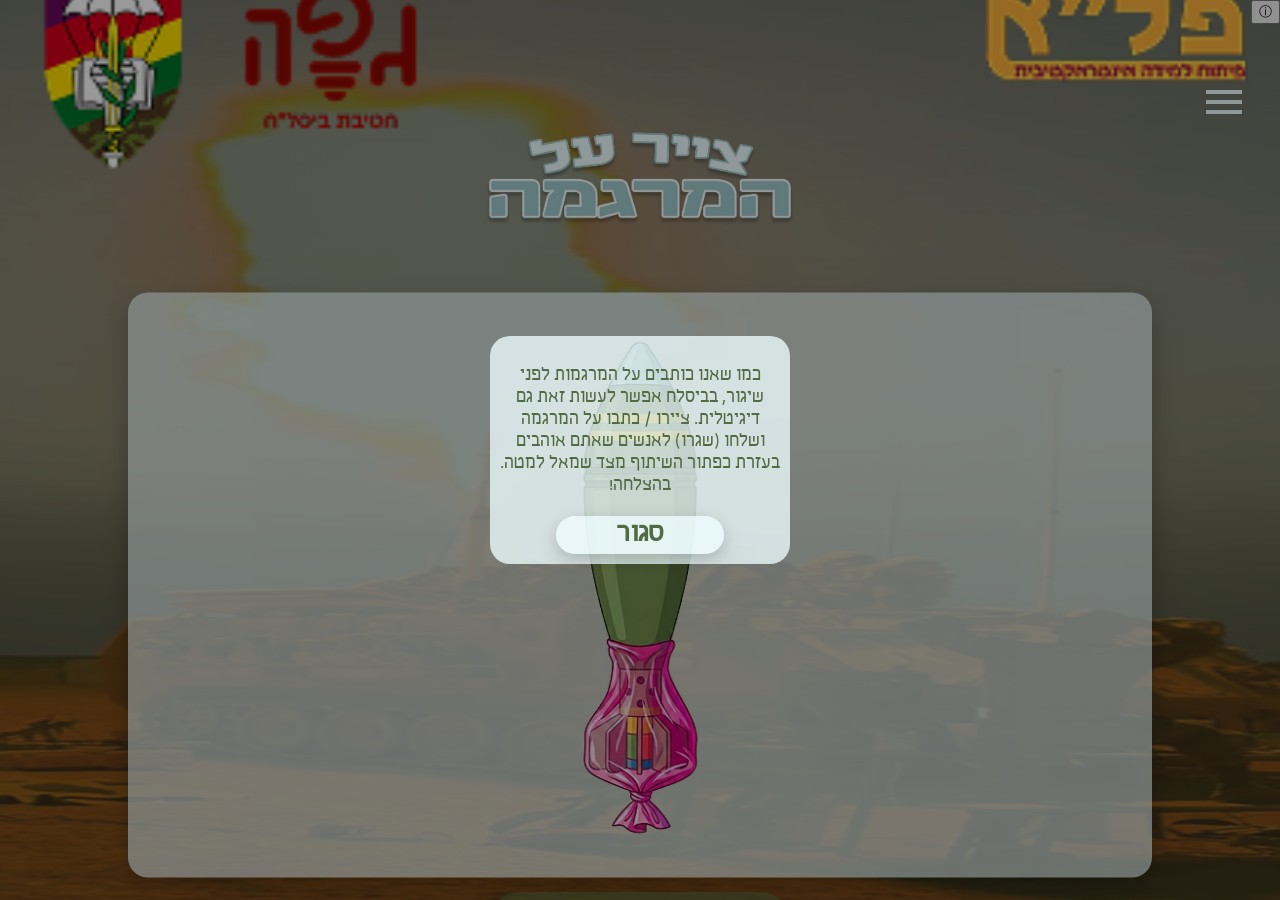
==== page4.html @ 2453320f "Add files via upload" ====
<!DOCTYPE html>
<html lang="en">

<head>
  <meta charset="UTF-8">
  <meta name="viewport" content="width=device-width, initial-scale=1.0">
  <title>צייר על המרגמה</title>
  <link rel="stylesheet" href="index.css">
</head>

<body>
  <img class="navbar" src="assets/elements/logo.png" alt="icon 1">
  <img class="title" src="assets/elements/drawOnTheMargema.png" alt="icon 1">
<button id="infoBtn">
    ⓘ
</button>
<div id="infoPopup" class="infoPopup">

    <div class="infoBox">

          <p>
             כמו שאנו כותבים על המרגמות לפני שיגור, בביסלח אפשר לעשות זאת גם דיגיטלית. ציירו / כתבו על המרגמה ושלחו (שגרו) לאנשים שאתם אוהבים בעזרת כפתור השיתוף מצד שמאל למטה. בהצלחה!
        </p>
                <button id="closeInfo">סגור</button>



    </div>

</div>
 <div class="drawArea">

    <img id="baseImage" src="assets/elements/margema.png">

    <canvas id="paintCanvas"></canvas>

</div>
<div class="toolbar">

    <button id="penBtn" class="toolBtn activeTool">
        <img src="assets/icons/draw.png" alt="">
    </button>

    <button id="eraserBtn" class="toolBtn">
        <img src="assets/icons/erase.png" alt="">
    </button>

    <input type="color" id="colorPicker" value="#88b84d">

    <div class="sizeBox">

        <button id="sizeBtn" class="toolBtn">
            <img src="assets/icons/size.png" alt="">
        </button>

        <div id="sizePopup" class="sizePopup">
            <input
                type="range"
                id="sizePicker"
                min="2"
                max="30"
                value="5">

            <span id="sizeValue">5</span>
        </div>

    </div>

    <button id="clearBtn" class="toolBtn">
        <img src="assets/icons/delete.png" alt="">
    </button>

    <button id="shareBtn" class="toolBtn">
        <img src="assets/icons/share.png" alt="">
    </button>

</div>
</div>
      </div>
    </div>
    <button id="menuBtn" class="menuBtn">

      <svg id="menuIcon" xmlns="http://www.w3.org/2000/svg" viewBox="0 -960 960 960">

        <path d="M120-240v-80h720v80H120Zm0-200v-80h720v80H120Zm0-200v-80h720v80H120Z" />

      </svg>

    </button>
<!-- <div class="inst">צייר על המרגמה ושגר אותה למישהו שאתה אוהב!</div> -->
    <div id="overlay"></div>

    <nav id="sideMenu">

      <a href="index.html">דף הבית</a>

      <a href="page1.html">טעויות ירי</a>

      <a href="page2.html">מבחני הו"בים</a>

      <a href="page3.html">בד״חים</a>

      <a href="page4.html">צייר על המרגמה</a>

    </nav>
</body>
<script>
    window.addEventListener("load", () => {
    const hasVisited = localStorage.getItem("infoSeen");

    if (!hasVisited) {
        infoPopup.classList.add("show");
        localStorage.setItem("infoSeen", "true");
    }
    const img = document.getElementById("baseImage");

img.onload = () => {
    resizeCanvas();
};
});
  const menuBtn =
    document.getElementById("menuBtn");

  const sideMenu =
    document.getElementById("sideMenu");

  const overlay =
    document.getElementById("overlay");

  menuBtn.addEventListener("click", () => {

    sideMenu.classList.toggle("active");

    overlay.classList.toggle("active");

    menuBtn.classList.toggle("active");

  });

  overlay.addEventListener("click", closeMenu);

  function closeMenu() {

    sideMenu.classList.remove("active");

    overlay.classList.remove("active");

    menuBtn.classList.remove("active");
  }

 const canvas = document.getElementById("paintCanvas");
const ctx = canvas.getContext("2d");

function resizeCanvas() {

    const rect = canvas.getBoundingClientRect();
    const ratio = window.devicePixelRatio || 1;

    canvas.width = rect.width * ratio;
    canvas.height = rect.height * ratio;

    ctx.setTransform(ratio, 0, 0, ratio, 0, 0);

    ctx.lineCap = "round";
    ctx.lineJoin = "round";
}

resizeCanvas();
window.addEventListener("resize", resizeCanvas);

let drawing = false;
let color = "#516b42";
let size = 5;
let erase = false;

function getPos(e) {
    return {
        x: e.offsetX,
        y: e.offsetY
    };
}

/* ---------- ציור ---------- */

function start(e) {

    e.preventDefault();

    drawing = true;

    const p = getPos(e);

    ctx.beginPath();
    ctx.moveTo(p.x, p.y);
}

function draw(e) {

    if (!drawing) return;

    e.preventDefault();

    const p = getPos(e);

    ctx.globalCompositeOperation = erase
        ? "destination-out"
        : "source-over";

    ctx.strokeStyle = color;
    ctx.lineWidth = erase ? 25 : size;

    ctx.lineTo(p.x, p.y);
    ctx.stroke();
}

function stop() {

    drawing = false;
}

/* ---------- Pointer Events (עובד גם במחשב וגם באייפון) ---------- */

canvas.addEventListener("pointerdown", start);
canvas.addEventListener("pointermove", draw);
window.addEventListener("pointerup", stop);
window.addEventListener("pointercancel", stop);

/* ---------- צבע ---------- */

colorPicker.oninput = e => {

    erase = false;
    color = e.target.value;
};

/* ---------- מחק ---------- */

eraserBtn.onclick = () => {

    erase = true;
};

/* ---------- ניקוי ---------- */

clearBtn.onclick = () => {

    ctx.clearRect(0, 0, canvas.width, canvas.height);
};

/* ---------- שיתוף ---------- */

shareBtn.onclick = async () => {

    const out = document.createElement("canvas");

    out.width = canvas.width;
    out.height = canvas.height;

    const octx = out.getContext("2d");

    octx.fillStyle = "#fff";
    octx.fillRect(0, 0, out.width, out.height);

    const img = document.getElementById("baseImage");

    octx.drawImage(img, 0, 0, out.width, out.height);
    octx.drawImage(canvas, 0, 0);

    const blob = await new Promise(r => out.toBlob(r));

    const file = new File(
        [blob],
        "drawing.png",
        { type: "image/png" }
    );

    if (navigator.canShare) {

        navigator.share({

            files: [file],

            title: "הנה הציור שלי על המרגמה, אין על קורס מרגמות בביסלח!"

        });

    }

};

/* ---------- גודל עט ---------- */

const sizeBtn = document.getElementById("sizeBtn");
const sizePopup = document.getElementById("sizePopup");
const sizePicker = document.getElementById("sizePicker");
const sizeValue = document.getElementById("sizeValue");

sizeBtn.onclick = () => {

    sizePopup.classList.toggle("show");
};

sizePicker.oninput = e => {

    size = Number(e.target.value);
    sizeValue.textContent = size;
};

/* ---------- חלון מידע ---------- */

const infoBtn = document.getElementById("infoBtn");
const infoPopup = document.getElementById("infoPopup");
const closeInfo = document.getElementById("closeInfo");

infoBtn.onclick = () => infoPopup.classList.add("show");

closeInfo.onclick = () => infoPopup.classList.remove("show");

infoPopup.onclick = e => {

    if (e.target === infoPopup) {

        infoPopup.classList.remove("show");
    }
};
</script>


<div class="dots"></div>
</body>

<style>
  * {
    box-sizing: border-box;
  }

  body {
    margin: 0;
    overflow-x: hidden;
    margin: 0;
    min-height: 100vh;
    background-image: url("assets/backgrounds/bg1.png");
    background-size: 100vw 100vh;
    background-position: center;
    background-repeat: repeat-y;
    direction: rtl;
    font-family: "secular";

  }
.toolBtn svg{
    width:22px;
    height:22px;
    display:block;
    flex-shrink:0;
    fill:#516b42;
}


  .title {
    top: 20vh;
    width: min(70vw, 320px);
  }

:root{

    --menuColor:#EFFEFF;
    --menuOpenColor:#88b84d;

    --menuWidth:55vw;

}

/* ================= MENU BUTTON ================= */

.menuBtn{

    position:absolute;

    top:8vh;
    right:2vw;

    width:60px;
    height:60px;

    border:none;

    background:none;

    cursor:pointer;

    z-index:1001;
}

#menuIcon{

    width:100%;
    height:100%;

    fill:var(--menuColor);

    transition:.3s;
}

.menuBtn.active #menuIcon{

    fill:var(--menuOpenColor);
    
}

.menuBtn.active{
    display: none;
}


#sideMenu{

    position:fixed;

    top:0;
    right:-100%;

    width:var(--menuWidth);

    height:100vh;

    background:rgba(245,250,248,.95);

    backdrop-filter:blur(12px);

    border-radius:30px 0 0 30px;

    display:flex;

    flex-direction:column;

    padding-top:12vh;

    transition:.4s ease;

    z-index:100000;
}

#sideMenu.active{

    right:0;
}

#sideMenu a{

    text-decoration:none;

    color:#5d6940;

    font-size:1.8rem;

    font-weight: 580;

    padding:2vh 2vw;

    border-bottom:1px solid rgba(0,0,0,.08);

    transition:.25s;
}

#sideMenu a:hover{

    background:#dce7d0;
}

 .categoryScreen{
    position:absolute;
    top:35%;
    width:100%;
    display:flex;
    flex-direction:column;
    align-items:center;
    gap:30px;
}

.categoryBtn{
    width:45vw;
    cursor:pointer;
}
.viewer{
    display:none;

    position:absolute;
    top:65%;
    left:50%;
    transform:translate(-50%,-50%);

    width:70vw;
    height:70vh;

    overflow-y:auto;
    scroll-snap-type:y mandatory;

}

.viewer::-webkit-scrollbar{
    display:none;
}

.viewer img{
    width:100%;
    height:80vh;

    object-fit:contain;

    scroll-snap-align:start;

    background: #effeff00;
}

.categoryBtn{
    width:45vw;
    cursor:pointer;

    transition:transform .18s ease,
               filter .18s ease,
               opacity .25s ease;
}

.categoryBtn:hover{
    transform:scale(1.05);
}

.categoryBtn:active{
    transform:scale(0.92);
}

.categoryBtn.clicked{
    transform:scale(0.88);
    opacity:0;
    filter:blur(4px);
}
.drawArea{

    position:absolute;

    top:65%;

    left:50%;

    transform:translate(-50%,-50%);

    width:80vw;

    height:65vh;

    border-radius:20px;

    overflow:hidden;

    background:#effeffae;

    box-shadow:0 10px 25px rgba(0,0,0,.25);

}

#baseImage{

    position:absolute;

    width:100%;

    height:100%;

    object-fit:contain;

    pointer-events:none;
}

#paintCanvas{

    position:absolute;

    width:100%;

    height:100%;

    touch-action:none;
}

.toolbar{

    position:fixed;

    bottom:-50px;

    left:50%;

    transform:translateX(-50%);

    display:flex;

    align-items:center;

    gap:6px;

    background:#516b4294;      /* הצבע האחיד */

    padding:10px 15px;

    border-radius:60px;

    box-shadow:0 8px 25px rgba(0,0,0,.25);

    z-index:500;
}


.toolBtn{

    width:38px;

    height:38px;

    border:none;

    border-radius:50%;

    background:#effeffae;

    font-size:22px;

    cursor:pointer;

    transition:.2s;

    display:flex;
    color: #5d6940;
    justify-content:center;

    align-items:center;
}

.toolBtn:active{

    transform:scale(.9);

}

.toolBtn.activeTool{


    color:#effeffae;

}
#baseImage{
    position:absolute;
    width:100%;
    height:100%;
    object-fit:contain;
    pointer-events:none;
    z-index:1;
}

#paintCanvas{
    position:absolute;
    top:0;
    left:0;
    width:100%;
    height:100%;
    touch-action:none;
    z-index:2;
}

.sizeBox{
    position:relative;
}

.sizePopup{

    position:absolute;

    bottom:55px;

    left:50%;

    transform:translateX(-50%);

    display:none;

    background:rgba(255, 255, 255, 0.521);

    padding:6px;

    border-radius:18px;

    box-shadow:0 8px 18px rgba(0,0,0,.2);

}

.sizePopup.show{

    display:flex;

    flex-direction:column;

    align-items:center;
    gap:8px;

}

#sizePicker{

    width:120px;

}

#sizeValue{

    font-size:1.5rem;

    color:#516b42;

    font-weight:bold;

}

.infoBtn{
    position:fixed;
    top:92%;
    left:15px;
    width:28px;
    height:28px;
    border-radius:50%;
    border:none;
    background:#516b42;
    color:white;
    font-size:1.5rem;
    z-index:2000;
}

.infoPopup{
    position:fixed;
    inset:0;
    background:rgba(0,0,0,.4);
    display:none;
    justify-content:center;
    align-items:center;
    z-index:3000;
}

.infoPopup.show{
    display:flex;
}

.infoBox{
    background:#effeffc5;
    padding:10px;
    border-radius:20px;
    width:60%;
    max-width:300px;
    color: #516b42;
    text-align:center;
    font-size: 1.2rem;
    
}

#closeInfo{
      background:#effeffc5;
    padding:2px;
    border-radius:20px;
    width:60%;
    max-width:300px;
    color: #516b42;
    border: none;
    text-align:center;
     box-shadow: 0 6px 18px rgba(0, 0, 0, 0.2);
    font-size: 1.8rem;
    font-weight: 600;
    font-family: secular;
}
</style>
</html>
---- index.css ----
body {
    margin: 0;
    min-height: 100vh;
    background-image: url("assets/backgrounds/bg1.png");
    background-size: 100vw 100vh;
    background-position: center;
    background-repeat:repeat-y;
    direction: rtl;
    overflow-x: hidden;
    font-family: "secular";
}

@font-face {
    font-family: "secular";
    src: url("assets/fonts/carmelitregular.woff");
}
.navbar {
    position: absolute;
    top: 10%;
    left: 50%;
    width: 95%;
    transform: translate(-50%, -50%);
}

.title {
    position: absolute;
    top: 35%;
    left: 50%;
    width: 90vw;
    transform: translate(-50%, -50%);
}


.titlePopUp {
    position: absolute;
    top: 28%;
    left: 50%;
    width: 60vw;
    z-index: 1000000000000000;
    transform: translate(-50%, -50%);
}

.text{
    position: absolute;
    top: 32%;
    left: 50%;
    transform: translateX(-50%);
    width: 300px;
    text-align: right;
    font-size: 1.2rem;
    z-index: 100;
    direction: rtl;

}
.popUpBackground {
    position: absolute;
    top: 20%;
    left: 50%;
    transform: translateX(-50%);
    z-index: 10000000;
}


.title2 {
    position: absolute;
    top: 38%;
    left: 50%;
    transform: translate(-50%, -50%);
}

.button {
    cursor: pointer;
    position: absolute;
    top: 70%;
    left: 50%;
    transform: translateX(-50%);
    -webkit-tap-highlight-color: transparent;
    user-select: none;
    touch-action: manipulation;
    transition: transform 0.3s ease, filter 0.3s ease;
}

.button:hover {
    transform: translateX(-50%) scale(1.1);
    filter: drop-shadow(0 0 12px rgba(255, 255, 255, 0.8));
}

.button:active {
    transform: translateX(-50%) scale(0.95);
}

.byGuylee {
    position: absolute;
    bottom: -130%;
    left: 50%;
    transform: translateX(-50%);
}

.margrmot {
    position: absolute;
    top: 90%;
    left: 50%;
    width: 60vw;
    transform: translateX(-50%);
    z-index: 10;
}
.inst {
    position: absolute;
    top: 98%;
    left: 45%;
    width: 92vw;
    font-size: 1.1rem;
    color: aliceblue;
    transform: translateX(-50%);
    z-index: 10;
}


.dailyTitle {
    position: absolute;
    top:-13%;
    left: 50%;
    width: 60vw;
    transform: translateX(-50%);
    z-index: 10;
}
.text {
    position: absolute;
    top: 97%;
    left: 50%;
    width: 85vw;
    font-size: 1.3rem;
    color: #EFFEFF;
    text-align: center;
    transform: translateX(-50%);
}


:root{

    --menuColor:#EFFEFF;
    --menuOpenColor:#88b84d;

    --menuWidth:55vw;

}

/* ================= MENU BUTTON ================= */

.menuBtn{

    position:absolute;

    top:8vh;
    right:2vw;

    width:60px;
    height:60px;

    border:none;

    background:none;

    cursor:pointer;

    z-index:1001;
}

#menuIcon{

    width:100%;
    height:100%;

    fill:var(--menuColor);

    transition:.3s;
}

.menuBtn.active #menuIcon{

    fill:var(--menuOpenColor);
    
}

.menuBtn.active{
    display: none;
}
/* ================= OVERLAY ================= */

#overlay{

    position:fixed;

    inset:0;

    background:rgba(0,0,0,.45);

    backdrop-filter:blur(4px);

    opacity:0;

    pointer-events:none;

    transition:.35s;

    z-index:999;
}

#overlay.active{

    opacity:1;

    pointer-events:auto;
}

/* ================= SIDE MENU ================= */

#sideMenu{

    position:fixed;

    top:0;
    right:-100%;

    width:var(--menuWidth);

    height:100vh;

    background:rgba(245,250,248,.95);

    backdrop-filter:blur(12px);

    border-radius:30px 0 0 30px;

    display:flex;

    flex-direction:column;

    padding-top:12vh;

    transition:.4s ease;

    z-index:100000;
}

#sideMenu.active{

    right:0;
}
#sideMenu a{

    text-decoration:none;

    color:#5d6940;

    font-size:1.8rem;

    font-weight: 580;

    padding:2vh 2vw;

    border-bottom:1px solid rgba(0,0,0,.08);

    transition:.25s;
}
#sideMenu a:hover{

    background:#dce7d0;
}

.cardsWrapper {
  position: absolute;
  top: 35%;
  width: 100vw;

  overflow-x: auto;
  display: flex;

  scroll-snap-type: x mandatory;
  scroll-behavior: smooth;
  -webkit-overflow-scrolling: touch;

  padding: 0 10vw;
}

/* הקרוסלה */
.cardsTrack {
  display: flex;
  gap: 16px;
}

/* הכרטיסים */
.card {
  flex: 0 0 80vw;   /* 👈 קטן יותר = רואים שכנים */
  height: 45vh;

  background: #e7fdfed0;
  border-radius: 28px;

  scroll-snap-align: center;

  box-shadow: 0 12px 30px rgba(0,0,0,0.18);

  display: flex;
  flex-direction: column;

  padding: 18px;

  /* אפקט יותר "רך" */
  transition: transform 0.3s ease;
}

/* אפקט UX נחמד - הכרטיס האמצעי יותר מודגש */
.card:active {
  transform: scale(0.98);
}

/* כותרת */
/* .card h2 {
  margin: 0 0 10px 0;
  font-size: 18px;
} */

/* גלילה פנימית */
.cardContent {
  overflow-y: auto;
  flex: 1;
  padding-right: 8px;
  font-size: 1.2px;
  line-height: 1.4;
}

.card {
  transition: transform 0.35s ease, filter 0.35s ease, opacity 0.35s ease;
  opacity: 0.4;
  filter: blur(2px);
  transform: scale(0.9);
}

/* כרטיס מרכזי */
.card.active {
  opacity: 1;
  filter: blur(0px);
  transform: scale(1.08);
  z-index: 2;
}

/* חצים */
.arrow {
  position: absolute;
  top: 50%;
  transform: translateY(-50%);
  width: 42px;
  height: 42px;
  border-radius: 50%;
  border: none;
  background: white;
  font-size: 22px;
  cursor: pointer;
  z-index: 10;
  box-shadow: 0 6px 20px rgba(0,0,0,0.2);
}

.arrow.left { left: 10px; }
.arrow.right { right: 10px; }

/* נקודות */
.dots {
  position: absolute;
  bottom: 18%;
  width: 100%;
  display: flex;
  justify-content: center;
  gap: 8px;
}

.dot {
  width: 8px;
  height: 8px;
  border-radius: 50%;
  background: #bbb;
  transition: 0.3s;
}

.dot.active {
  background: #333;
  transform: scale(1.3);
}
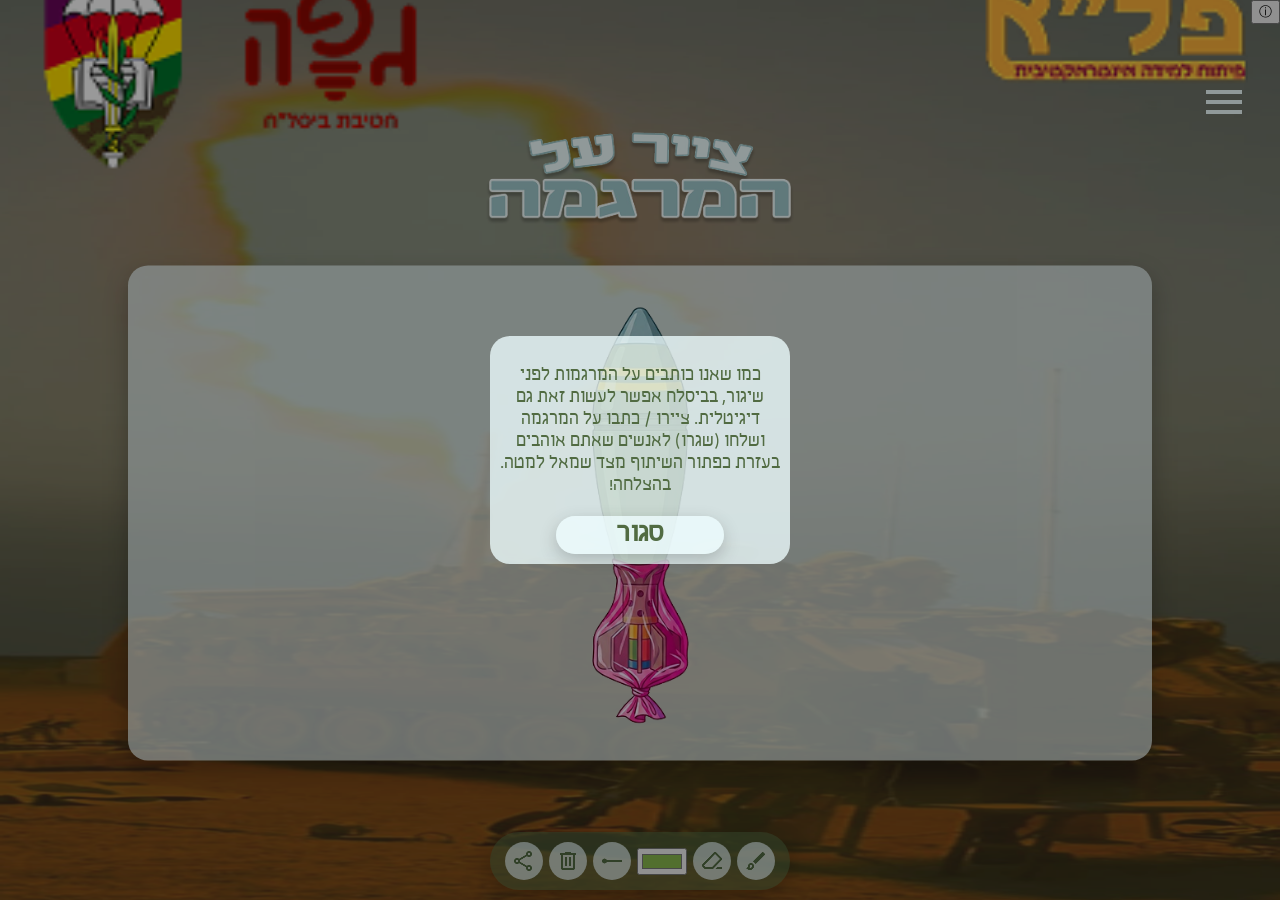
==== commit 75a8e64c: "Add files via upload" ====
--- a/page4.html
+++ b/page4.html
@@ -534,11 +534,12 @@
     opacity:0;
     filter:blur(4px);
 }
+
 .drawArea{
 
     position:absolute;
 
-    top:65%;
+    top:57%;
 
     left:50%;
 
@@ -546,7 +547,7 @@
 
     width:80vw;
 
-    height:65vh;
+    height:55vh;
 
     border-radius:20px;
 
@@ -586,7 +587,7 @@
 
     position:fixed;
 
-    bottom:-50px;
+    bottom:10px;
 
     left:50%;
 
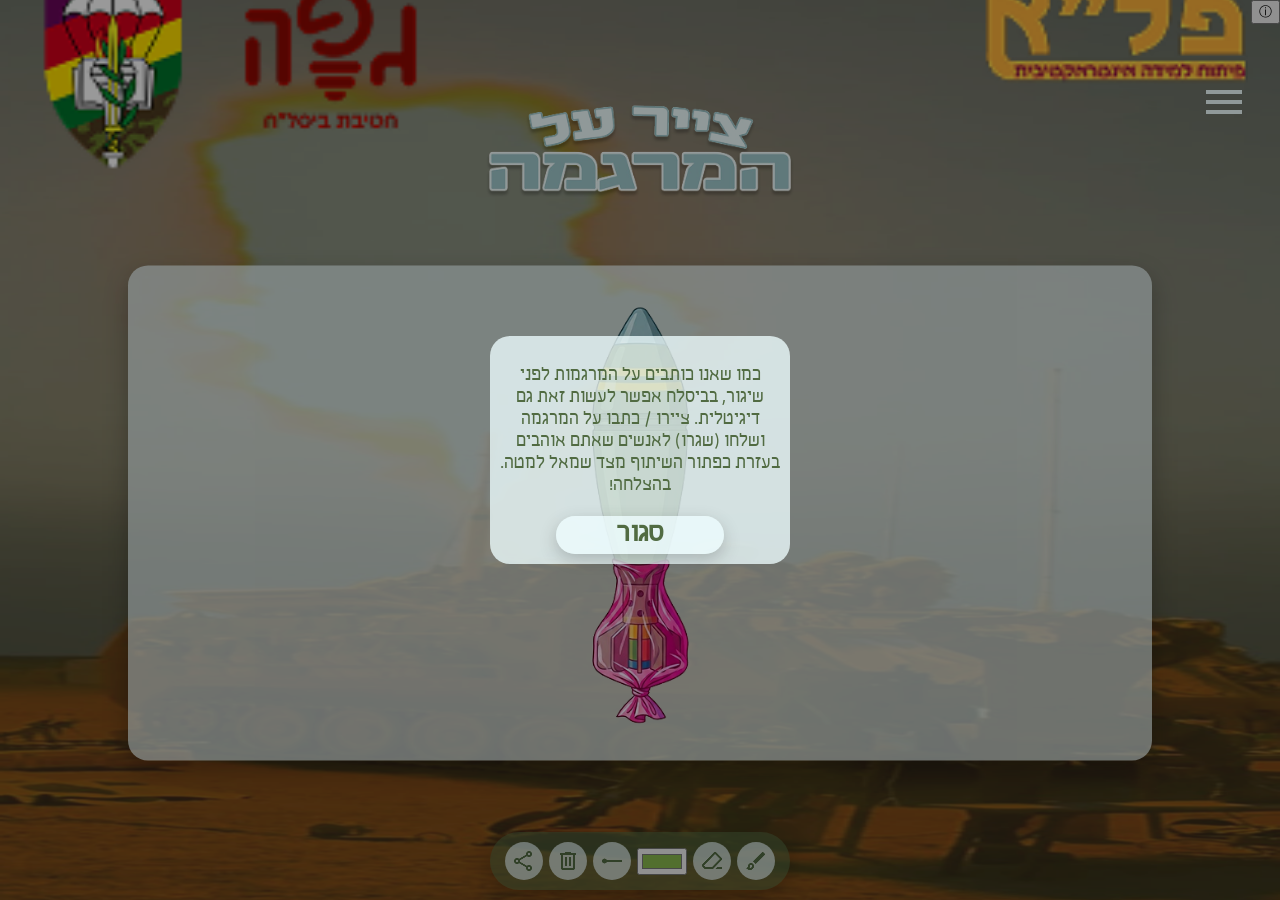
==== commit 14d49cce: "Add files via upload" ====
--- a/page4.html
+++ b/page4.html
@@ -357,7 +357,7 @@
 
 
   .title {
-    top: 20vh;
+    top: 17vh;
     width: min(70vw, 320px);
   }
 
